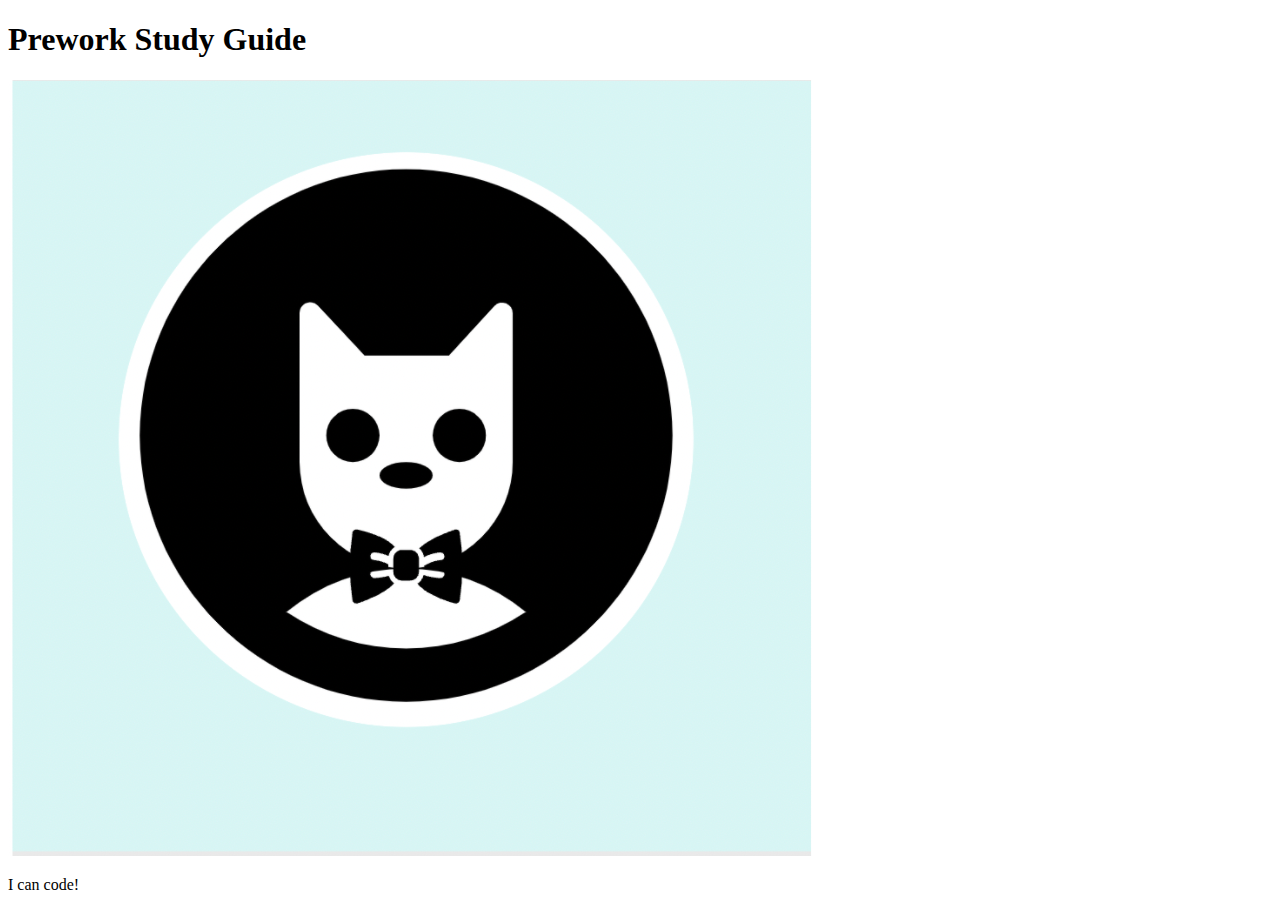
==== prework-study-guide/index.html @ ce514597 "add starter code" ====
<!DOCTYPE html>
<html lang="en">
  <head>
    <meta charset="UTF-8" />
    <meta http-equiv="X-UA-Compatible" content="IE=edge" />
    <meta name="viewport" content="width=device-width, initial-scale=1.0" />
    <title>Prework Study Guide</title>
  </head>
  <body>
    <header id="top">
      <h1>Prework Study Guide</h1>
      <img src="./assets/bowtie-cat.png" alt="Profile image of cat wearing a bow tie." />
    </header>
    <main>
      <!-- Student code goes here -->
    </main>

    <footer>
      <p>I can code!</p>
    </footer>
  </body>
</html>
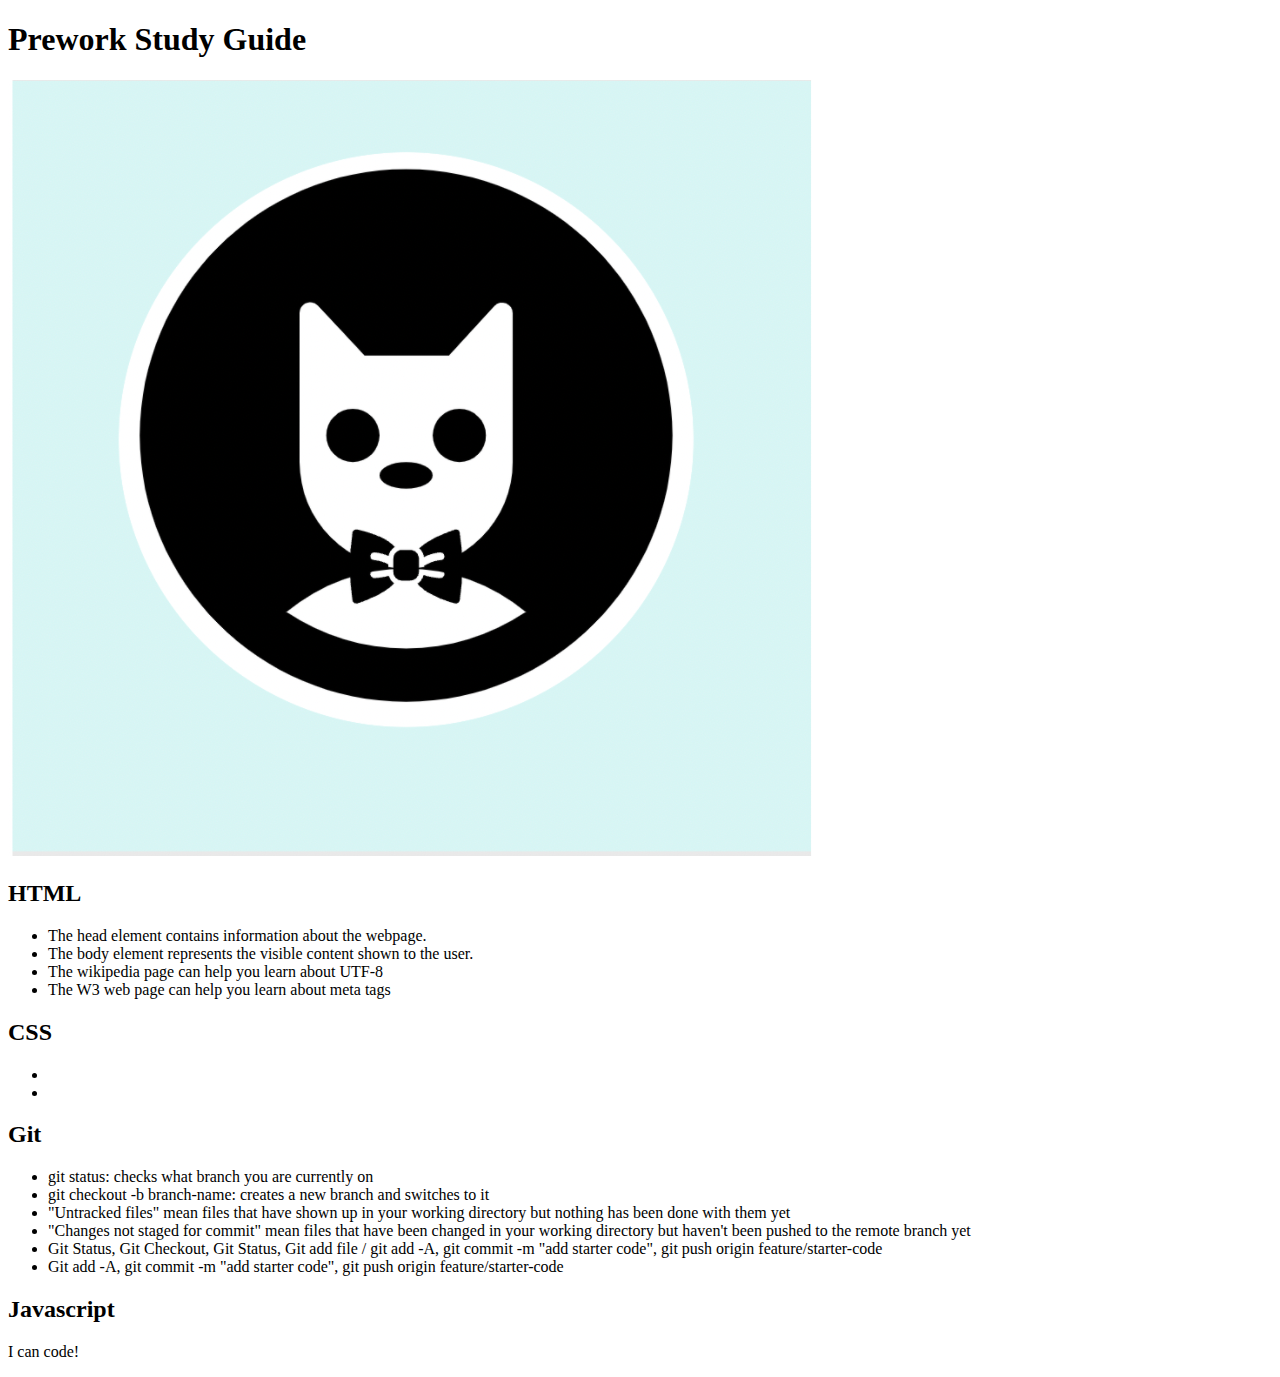
==== commit 782cb01f: "add index.html changes" ====
--- a/prework-study-guide/index.html
+++ b/prework-study-guide/index.html
@@ -12,7 +12,40 @@
       <img src="./assets/bowtie-cat.png" alt="Profile image of cat wearing a bow tie." />
     </header>
     <main>
-      <!-- Student code goes here -->
+      <section class="card" id="html-section">
+        <h2>HTML</h2>
+        <ul>
+          <li>The head element contains information about the webpage.</li>
+          <li>The body element represents the visible content shown to the user.</li>
+          <li>The wikipedia page can help you learn about UTF-8</li>
+          <li>The W3 web page can help you learn about meta tags</li>
+        </ul>
+      </section>
+   
+      <section class="card" id="css-section">
+        <h2>CSS</h2>
+        <ul>
+          <li></li>
+          <li></li>
+        </ul>
+      </section>
+   
+      <section class="card" id="git-section">
+        <h2>Git</h2>
+        <ul>
+          <li>git status: checks what branch you are currently on</li>
+          <li>git checkout -b branch-name: creates a new branch and switches to it</li>
+          <li>"Untracked files" mean files that have shown up in your working directory but nothing has been done with them yet</li>
+          <li>"Changes not staged for commit" mean files that have been changed in your working directory but haven't been pushed to the remote branch yet</li>
+          <li>Git Status, Git Checkout, Git Status, Git add file / git add -A, git commit -m "add starter code", git push origin feature/starter-code</li>
+          <li>Git add -A, git commit -m "add starter code", git push origin feature/starter-code</li>
+
+        </ul>
+      </section>
+   
+      <section class="card" id="javascript-section">
+        <h2>Javascript</h2>
+      </section>
     </main>
 
     <footer>
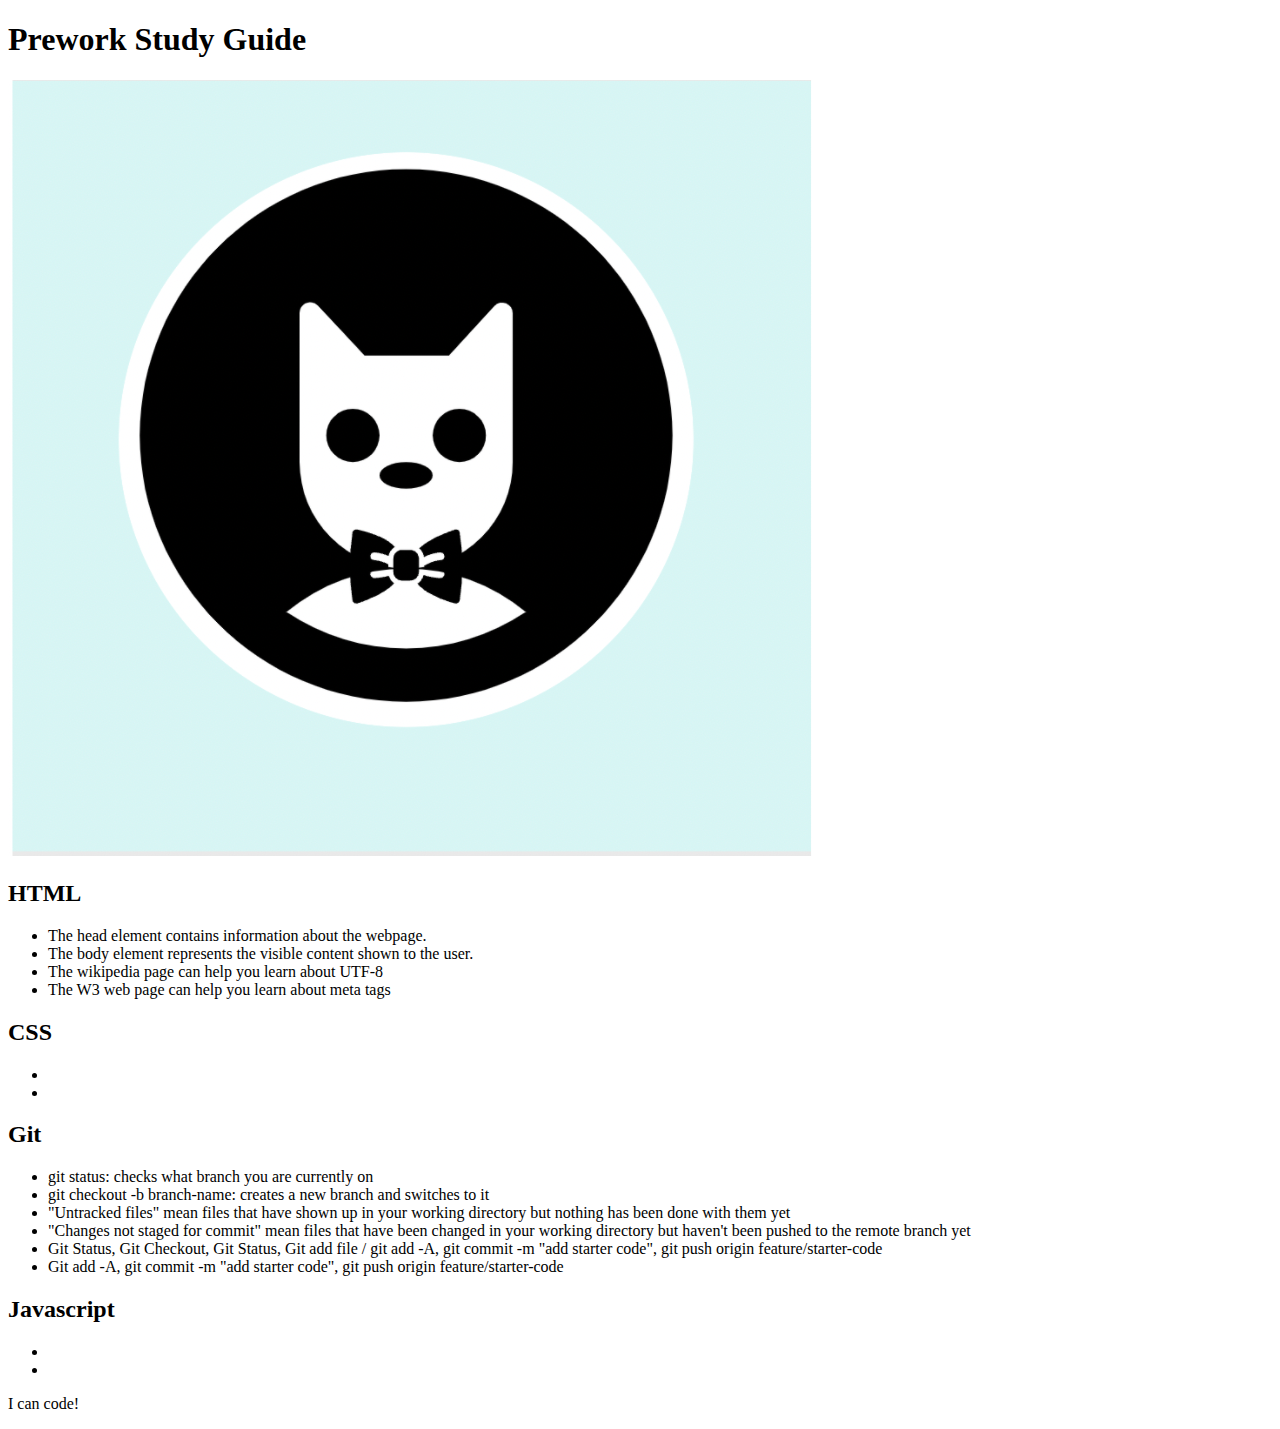
==== commit 946dcad5: "last of the html" ====
--- a/prework-study-guide/index.html
+++ b/prework-study-guide/index.html
@@ -45,6 +45,10 @@
    
       <section class="card" id="javascript-section">
         <h2>Javascript</h2>
+        <ul>
+          <li></li>
+          <li></li>
+        </ul>
       </section>
     </main>
 
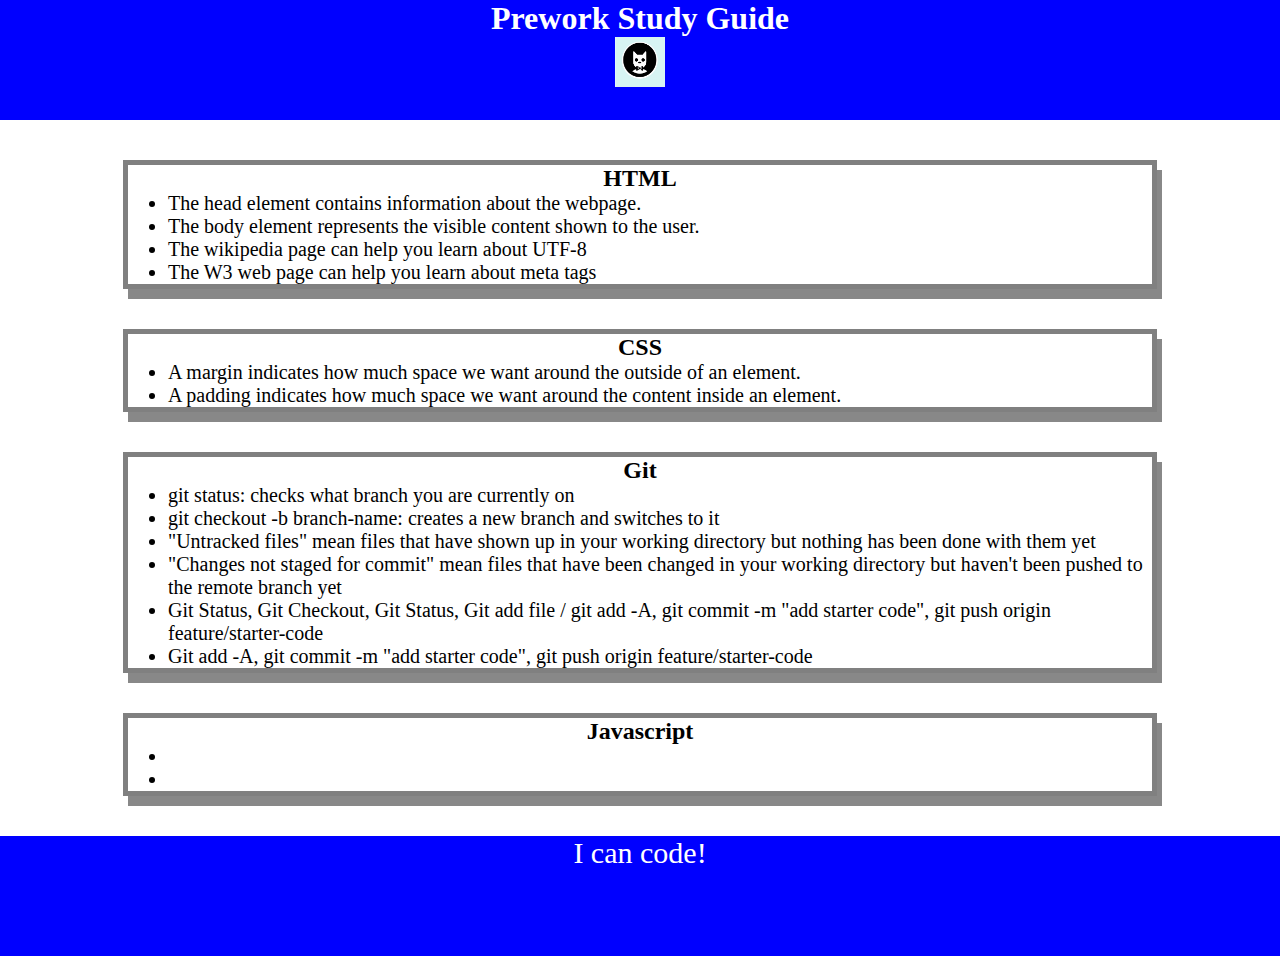
==== commit e542f93c: "re-try of submitting css additions" ====
--- a/prework-study-guide/index.html
+++ b/prework-study-guide/index.html
@@ -4,6 +4,7 @@
     <meta charset="UTF-8" />
     <meta http-equiv="X-UA-Compatible" content="IE=edge" />
     <meta name="viewport" content="width=device-width, initial-scale=1.0" />
+    <link rel="stylesheet" href="./assets/style.css">
     <title>Prework Study Guide</title>
   </head>
   <body>
@@ -25,8 +26,8 @@
       <section class="card" id="css-section">
         <h2>CSS</h2>
         <ul>
-          <li></li>
-          <li></li>
+          <li>A margin indicates how much space we want around the outside of an element.</li>
+          <li>A padding indicates how much space we want around the content inside an element.</li>
         </ul>
       </section>
    
--- a/prework-study-guide/assets/style.css
+++ b/prework-study-guide/assets/style.css
@@ -0,0 +1,44 @@
+* {
+    margin: 0;
+    padding: 0;
+}
+
+header,
+footer {
+    width: 100%;
+    height: 120px;
+    background-color: blue;
+    color: white;
+}
+
+h1,
+h2 {
+    text-align: center;
+}
+
+img {
+    display: block;
+    height: 50px;
+    width: 50px;
+    margin-left: auto;
+    margin-right: auto;
+}
+
+ul {
+    padding-left: 40px;
+    font-size: 20px;
+}
+
+p {
+    text-align: center;
+    font-size: 30px;
+  }
+
+  .card {
+    width: 80%;
+    margin: 40px auto;
+    border: 5px solid gray;
+    box-shadow: 5px 10px #888888;
+  }
+
+  